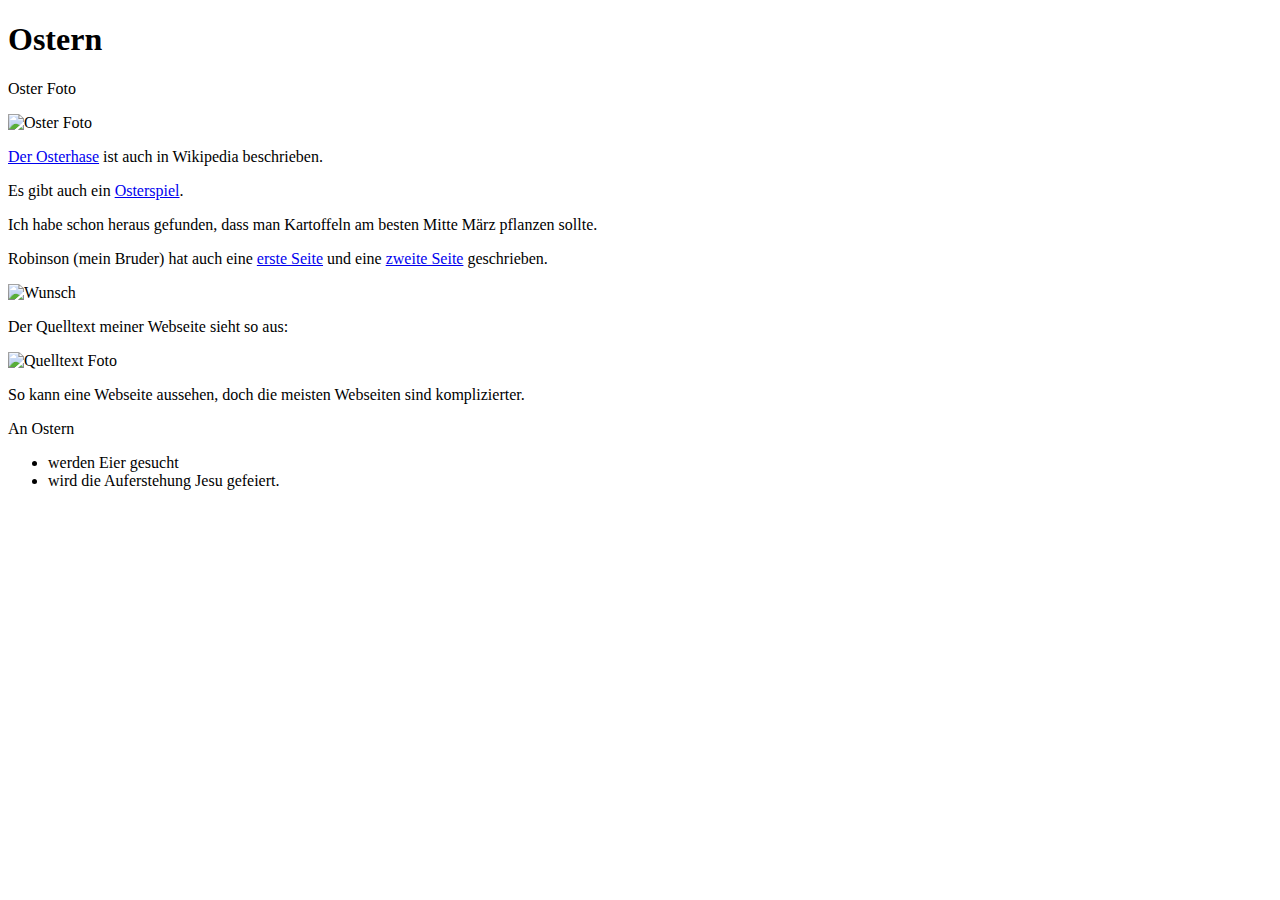
==== index.html @ f27117ab "Update index.html" ====
<?xml version="1.0" encoding="UTF-8"?>
<!DOCTYPE html PUBLIC "-//W3C//DTD XHTML 1.1//EN" "http://www.w3.org/TR/xhtml11/DTD/xhtml11.dtd" >
<html xmlns="http://www.w3.org/1999/xhtml" xml:lang="de">

<head>
<meta charset="utf-8">
<link href=" al-di.github.io/alex.css" rel="stylesheet" type="text/css">

<title>Ostern</title>
</head>

<body>
<h1>Ostern</h1>
<h10>Oster Foto</h10>
<p><img src="al-di.github.io/P1100291.JPG " alt="Oster Foto"></p>
<p><a href="https://de.wikipedia.org/wiki/Osterhase">Der Osterhase</a> ist auch in Wikipedia beschrieben.</p>
<p></p>
<p>Es gibt auch ein <a href="http://www.friv.com/index.html">Osterspiel</a>.</p>
<p>Ich habe schon heraus gefunden, dass man Kartoffeln am besten Mitte März pflanzen sollte.</p>
<p>Robinson (mein Bruder) hat auch eine <a href="https://ud-di.github.io">erste Seite</a> und eine <a href="https://and-die.github.io">zweite Seite</a> geschrieben.</p>
<p><img src="al-di.github.io/Ostern.jpg" alt="Wunsch"></p>
<p>Der Quelltext meiner Webseite sieht so aus:</p>
<p><img scr="al-di.github.io/Quelltext.jpg " alt="Quelltext Foto"</p>
<p>So kann eine Webseite aussehen, doch die meisten Webseiten sind komplizierter.</p>
<p>An Ostern </p>
<p> 
<ul>
<li>werden Eier gesucht</li>
<li>wird die Auferstehung Jesu gefeiert.</l>
</ul>
</p>
</body>
 
</html>
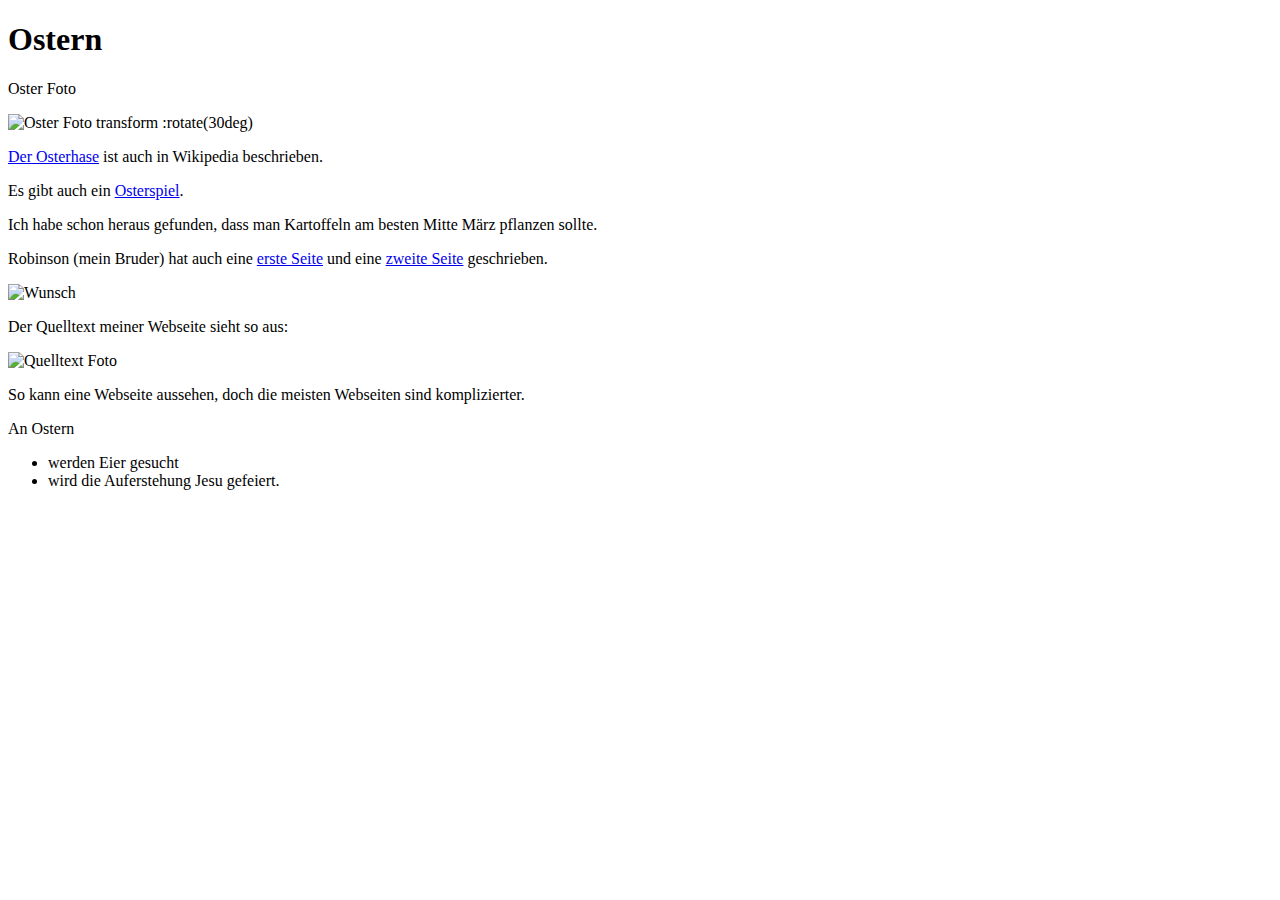
==== commit c694675d: "Update index.html" ====
--- a/index.html
+++ b/index.html
@@ -12,7 +12,7 @@
 <body>
 <h1>Ostern</h1>
 <h10>Oster Foto</h10>
-<p><img src="al-di.github.io/P1100291.JPG " alt="Oster Foto"></p>
+<p><img src="al-di.github.io/P1100291.JPG " alt="Oster Foto"> transform :rotate(30deg)</p>
 <p><a href="https://de.wikipedia.org/wiki/Osterhase">Der Osterhase</a> ist auch in Wikipedia beschrieben.</p>
 <p></p>
 <p>Es gibt auch ein <a href="http://www.friv.com/index.html">Osterspiel</a>.</p>
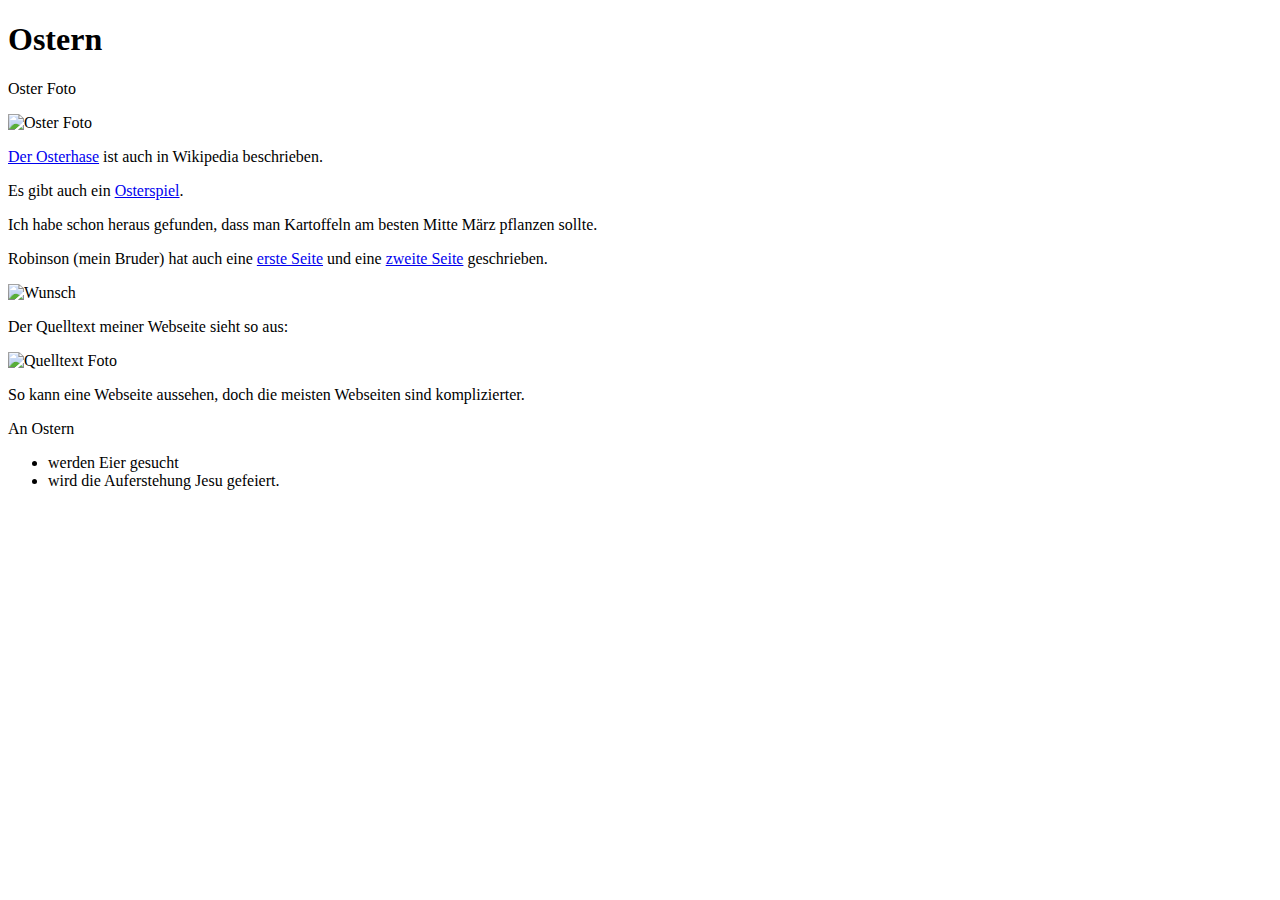
==== commit d48d7a02: "Update index.html" ====
--- a/index.html
+++ b/index.html
@@ -12,7 +12,7 @@
 <body>
 <h1>Ostern</h1>
 <h10>Oster Foto</h10>
-<p><img src="al-di.github.io/P1100291.JPG " alt="Oster Foto"> transform :rotate(30deg)</p>
+<p><img src="al-di.github.io/P1100291.JPG " alt="Oster Foto"></p>
 <p><a href="https://de.wikipedia.org/wiki/Osterhase">Der Osterhase</a> ist auch in Wikipedia beschrieben.</p>
 <p></p>
 <p>Es gibt auch ein <a href="http://www.friv.com/index.html">Osterspiel</a>.</p>
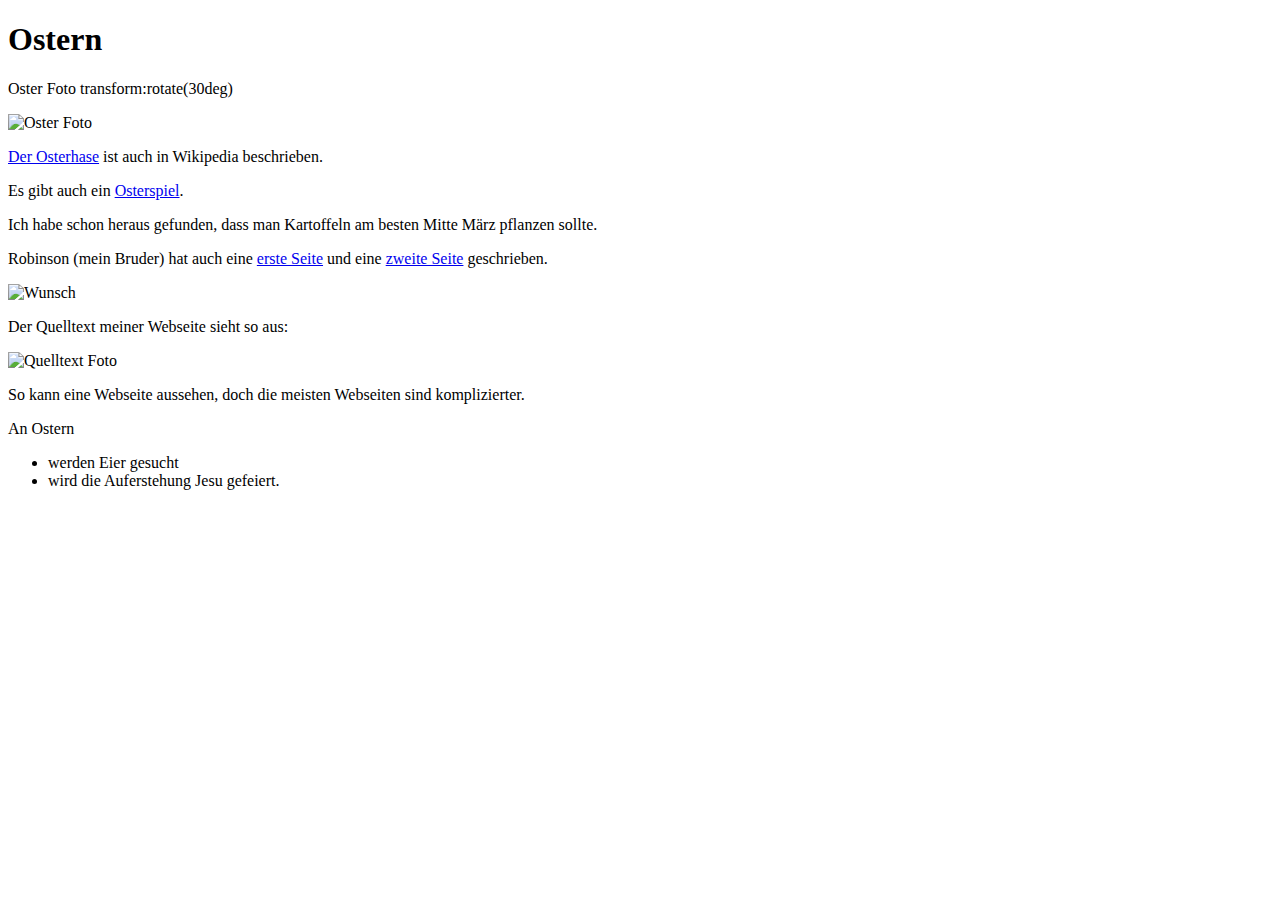
==== commit 9c428e2e: "Update index.html" ====
--- a/index.html
+++ b/index.html
@@ -12,6 +12,7 @@
 <body>
 <h1>Ostern</h1>
 <h10>Oster Foto</h10>
+transform:rotate(30deg)
 <p><img src="al-di.github.io/P1100291.JPG " alt="Oster Foto"></p>
 <p><a href="https://de.wikipedia.org/wiki/Osterhase">Der Osterhase</a> ist auch in Wikipedia beschrieben.</p>
 <p></p>
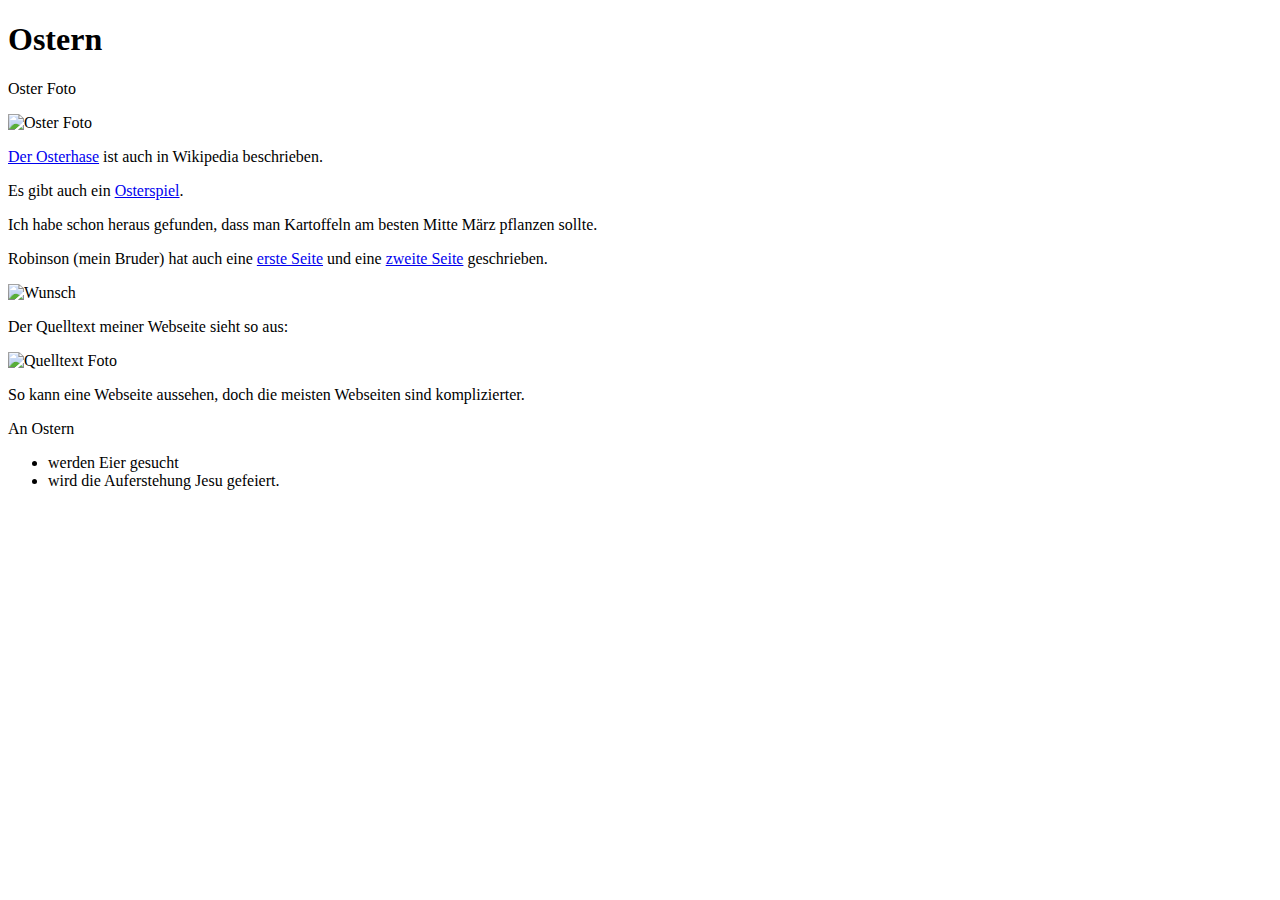
==== commit 76531fab: "Update index.html" ====
--- a/index.html
+++ b/index.html
@@ -12,7 +12,6 @@
 <body>
 <h1>Ostern</h1>
 <h10>Oster Foto</h10>
-transform:rotate(30deg)
 <p><img src="al-di.github.io/P1100291.JPG " alt="Oster Foto"></p>
 <p><a href="https://de.wikipedia.org/wiki/Osterhase">Der Osterhase</a> ist auch in Wikipedia beschrieben.</p>
 <p></p>
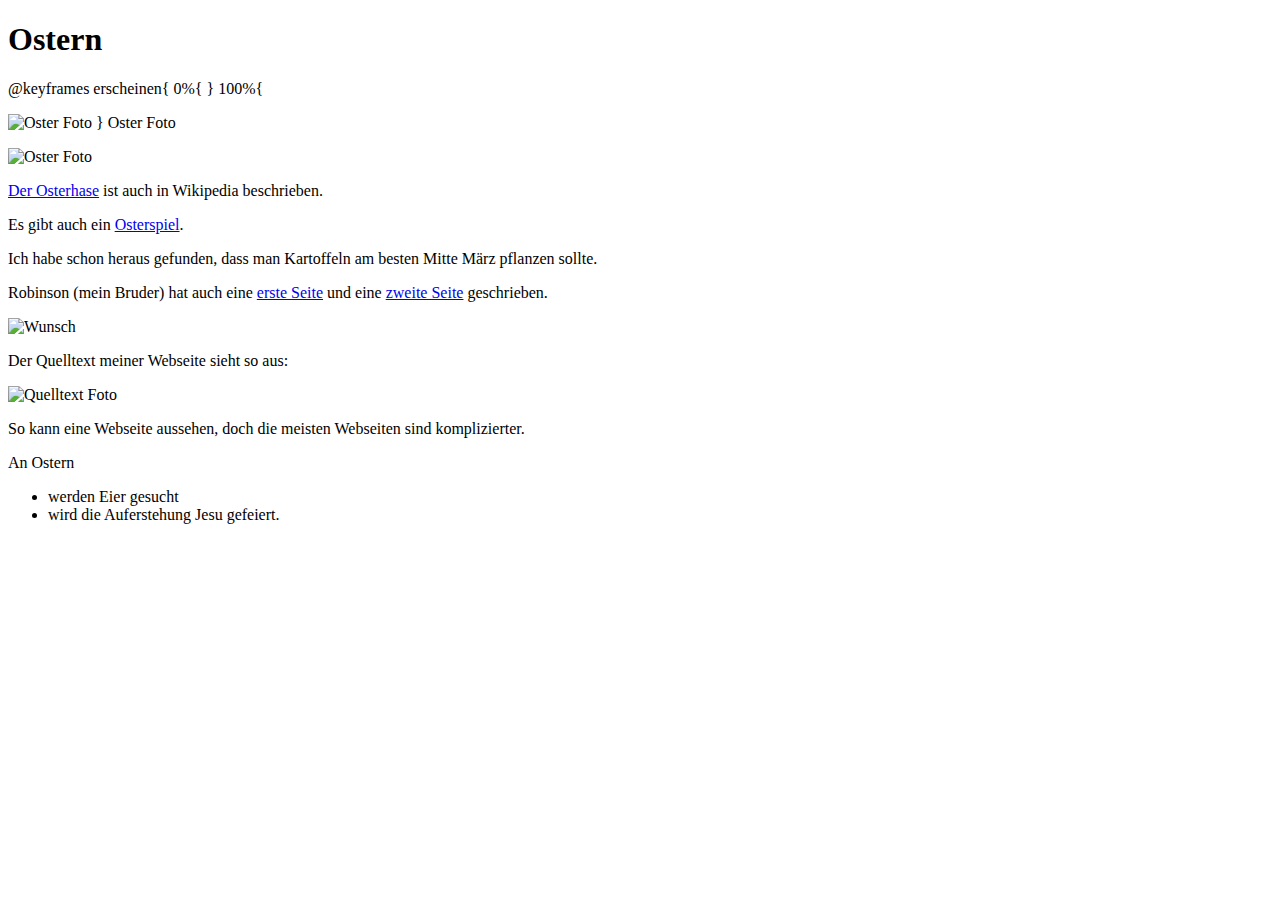
==== commit 335b086f: "Update index.html" ====
--- a/index.html
+++ b/index.html
@@ -10,7 +10,15 @@
 </head>
 
 <body>
+
 <h1>Ostern</h1>
+@keyframes erscheinen{
+ 0%{
+  
+ }
+ 100%{
+  <p><img src="al-di.github.io/P1100291.JPG " alt="Oster Foto"> 
+}
 <h10>Oster Foto</h10>
 <p><img src="al-di.github.io/P1100291.JPG " alt="Oster Foto"></p>
 <p><a href="https://de.wikipedia.org/wiki/Osterhase">Der Osterhase</a> ist auch in Wikipedia beschrieben.</p>
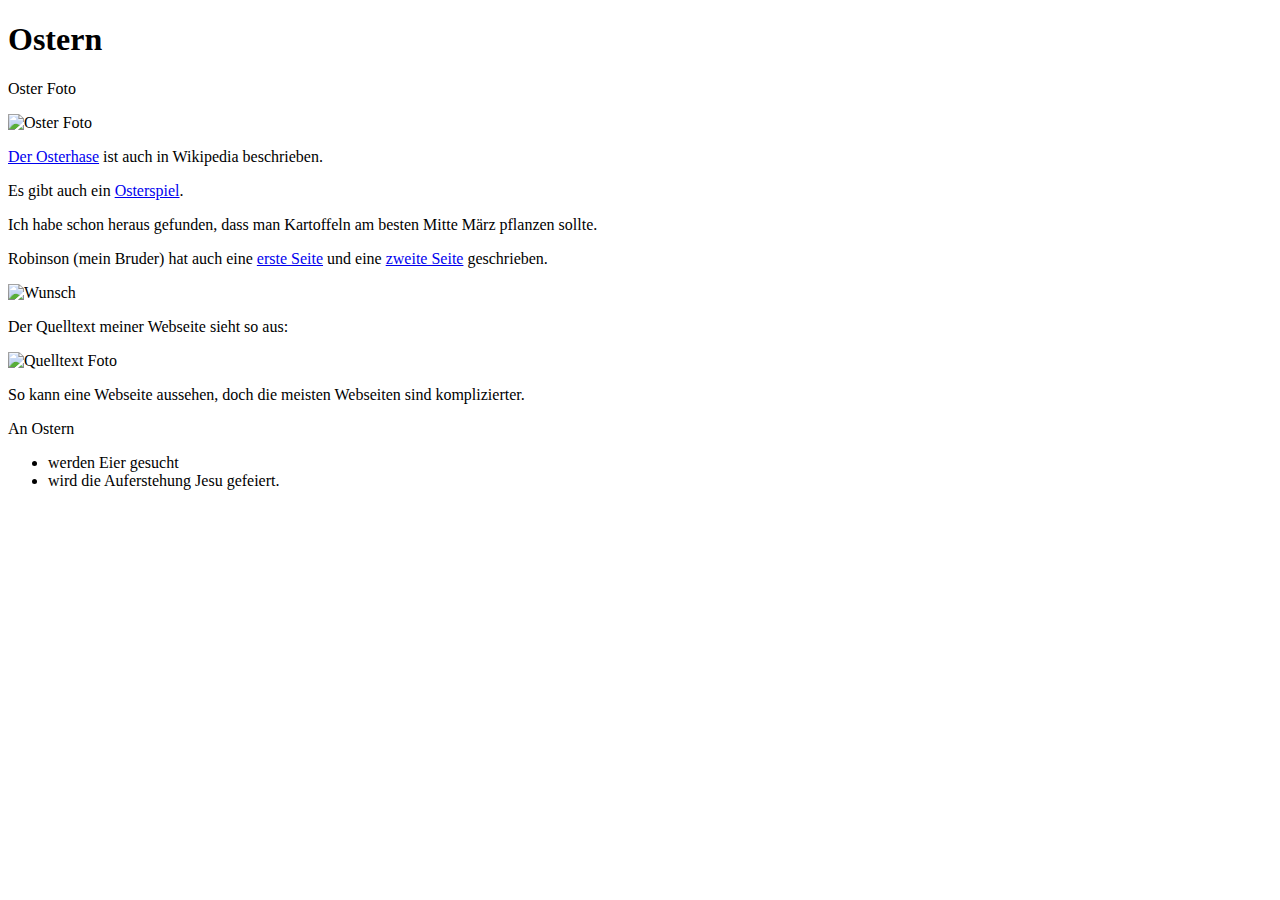
==== commit 26532c9c: "Update index.html" ====
--- a/index.html
+++ b/index.html
@@ -12,13 +12,7 @@
 <body>
 
 <h1>Ostern</h1>
-@keyframes erscheinen{
- 0%{
-  
- }
- 100%{
-  <p><img src="al-di.github.io/P1100291.JPG " alt="Oster Foto"> 
-}
+
 <h10>Oster Foto</h10>
 <p><img src="al-di.github.io/P1100291.JPG " alt="Oster Foto"></p>
 <p><a href="https://de.wikipedia.org/wiki/Osterhase">Der Osterhase</a> ist auch in Wikipedia beschrieben.</p>
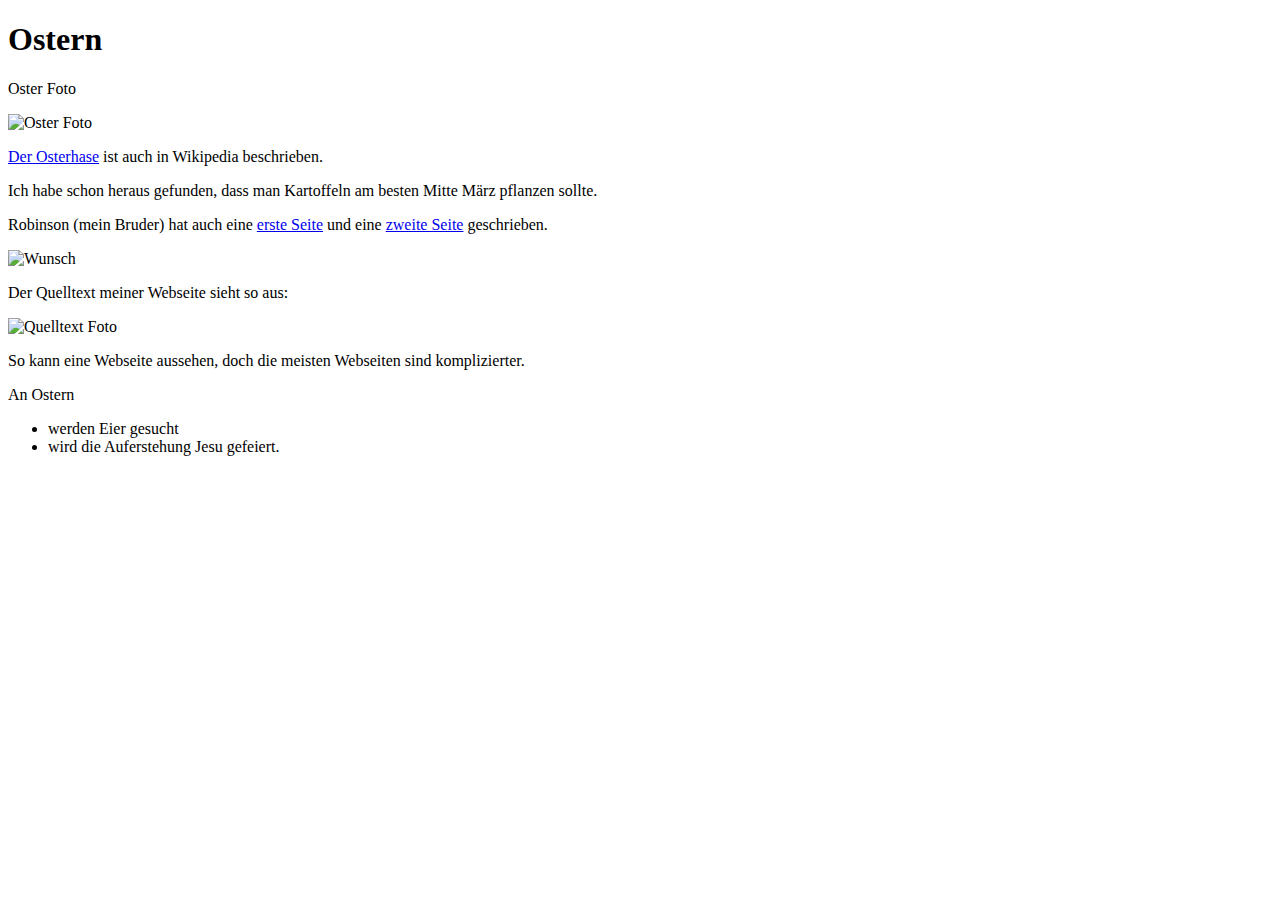
==== commit ab085a10: "Update index.html" ====
--- a/index.html
+++ b/index.html
@@ -17,7 +17,6 @@
 <p><img src="al-di.github.io/P1100291.JPG " alt="Oster Foto"></p>
 <p><a href="https://de.wikipedia.org/wiki/Osterhase">Der Osterhase</a> ist auch in Wikipedia beschrieben.</p>
 <p></p>
-<p>Es gibt auch ein <a href="http://www.friv.com/index.html">Osterspiel</a>.</p>
 <p>Ich habe schon heraus gefunden, dass man Kartoffeln am besten Mitte März pflanzen sollte.</p>
 <p>Robinson (mein Bruder) hat auch eine <a href="https://ud-di.github.io">erste Seite</a> und eine <a href="https://and-die.github.io">zweite Seite</a> geschrieben.</p>
 <p><img src="al-di.github.io/Ostern.jpg" alt="Wunsch"></p>
